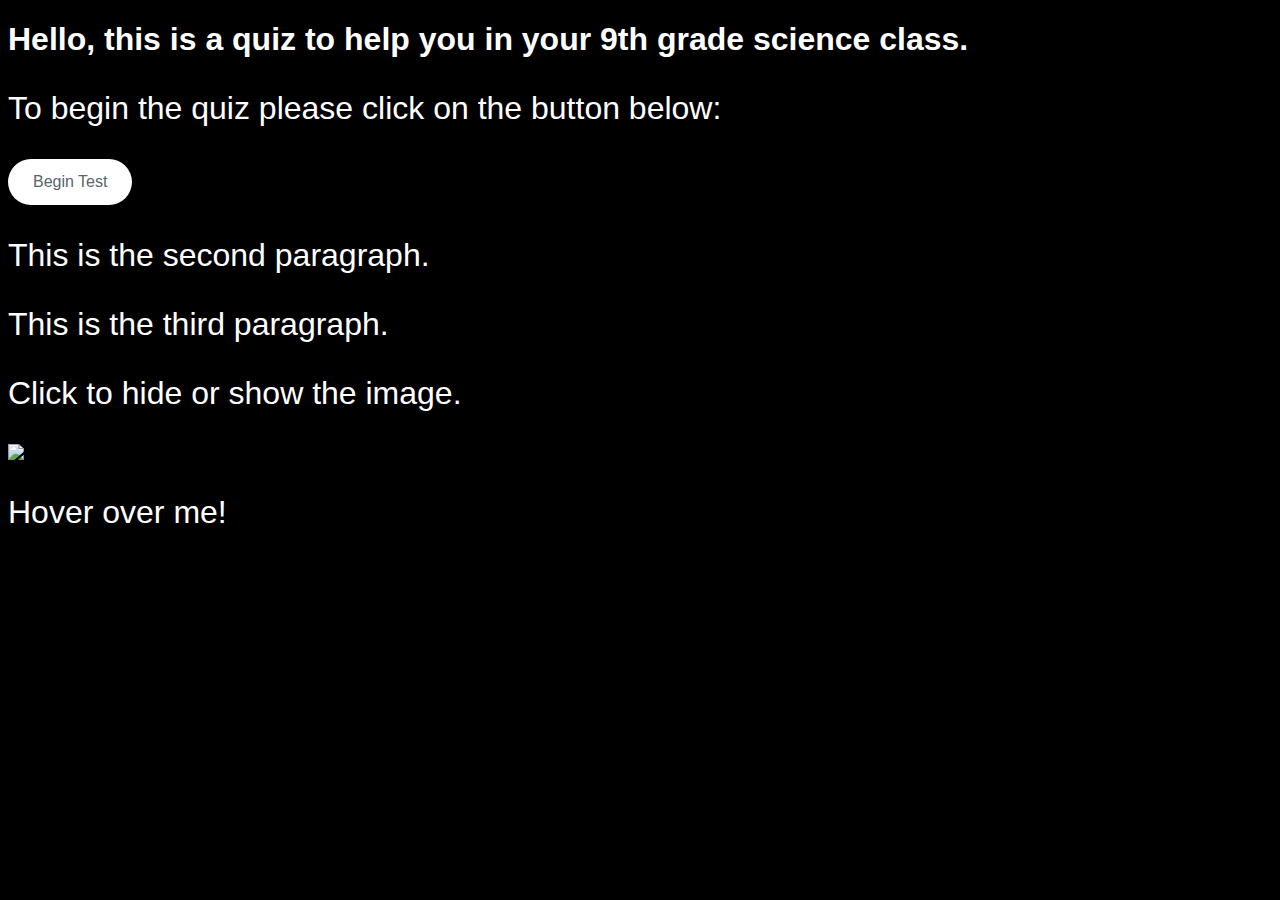
==== index.html @ 5bf353c5 "Added Basic functionality + Tracked files" ====
<!DOCTYPE html>
<html>
 <head>
   <title>Science Quiz Help</title>
   <link rel="stylesheet" type="text/css" href="mystyle.css">
   <script src="https://ajax.googleapis.com/ajax/libs/jquery/3.7.1/jquery.min.js"></script>
   <script src="myscript.js"></script>
 </head>
 <body>
   <h1>Hello, this is a quiz to help you in your 9th grade science class.</h1>
   <p id="p1">
     To begin the quiz please click on the button below:
   </p>
   <a href="quizPage.html" class="roundCorners">Begin Test</a>
   <p id="p2" class="disappear"> This is the second paragraph.</p>
   <p class="disappear"> This is the third paragraph.</p>
   <p id="imagetoggler">Click to hide or show the image.</p>
   <img src="laser-radial.jpg" alt="Laser Radial sailboat">
   <p id="scaler"> Hover over me! </p>
 </body>
</html>
---- mystyle.css ----
body{
	font-family: "Roboto", sans-serif;
	background-color: black;
}

p{
	font-family: "Roboto", sans-serif;
    font-size: 200%;
    color: white;
}

img{
	width: 20%;
}

h1{
	font-family: "Roboto", sans-serif;
	color: white;
}

.roundCorners {
	border-radius: 50px;
}

a:link, a:visited {
  background-color: white;
  color: #56666B;
  padding: 14px 25px;
  text-align: center;
  text-decoration: none;
  display: inline-block;
}

a:hover, a:active {
  background-color: black;
  color: #EEE1B3;
}
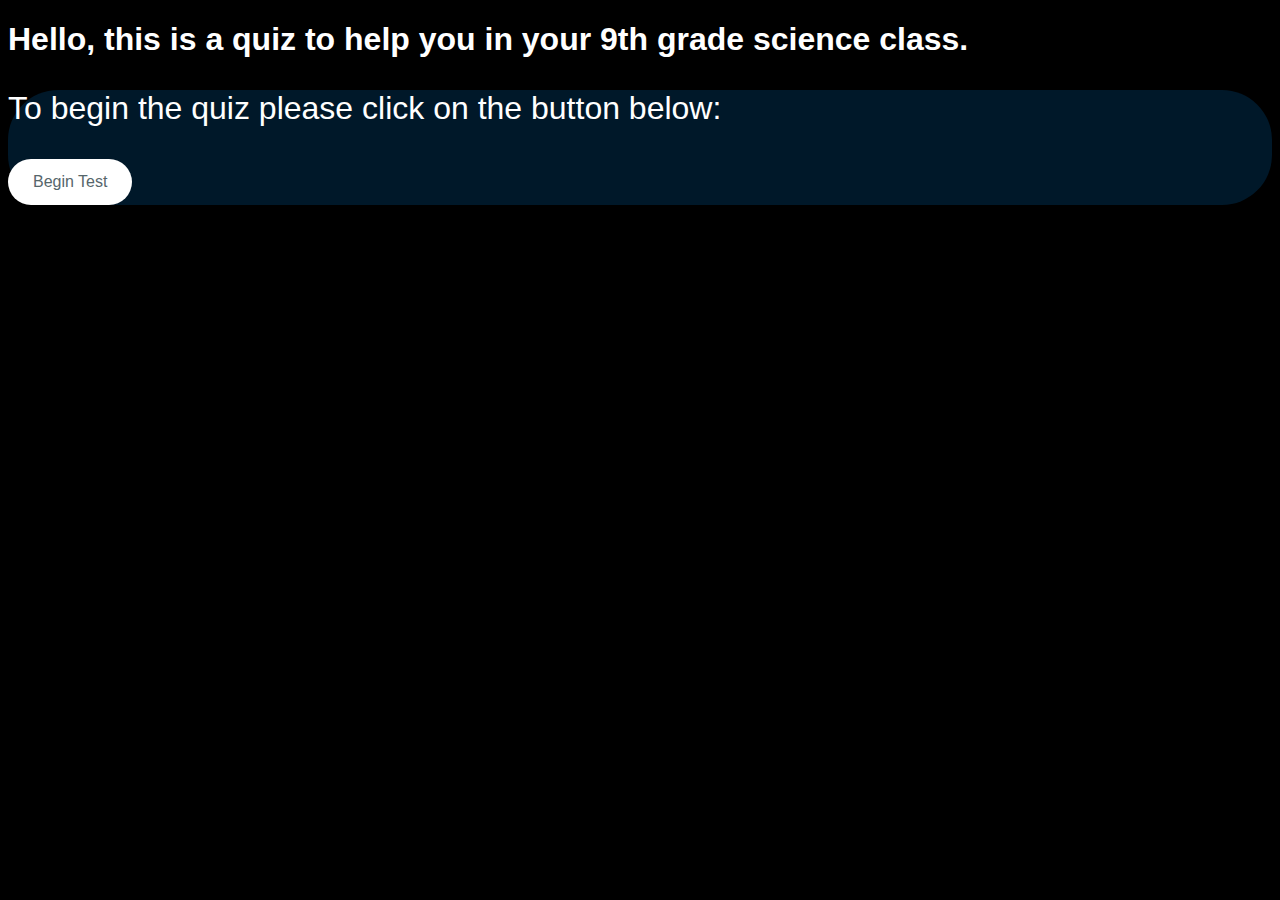
==== commit 2ce32fe5: "Added more questions plus wrong answers" ====
--- a/index.html
+++ b/index.html
@@ -8,14 +8,11 @@
  </head>
  <body>
    <h1>Hello, this is a quiz to help you in your 9th grade science class.</h1>
-   <p id="p1">
-     To begin the quiz please click on the button below:
-   </p>
-   <a href="quizPage.html" class="roundCorners">Begin Test</a>
-   <p id="p2" class="disappear"> This is the second paragraph.</p>
-   <p class="disappear"> This is the third paragraph.</p>
-   <p id="imagetoggler">Click to hide or show the image.</p>
-   <img src="laser-radial.jpg" alt="Laser Radial sailboat">
-   <p id="scaler"> Hover over me! </p>
+   <div class="Question roundCorners">
+    <p id="p1">
+      To begin the quiz please click on the button below:
+    </p>
+    <a href="quizPage.html" class="roundCorners">Begin Test</a>
+   </div>
  </body>
 </html>
--- a/mystyle.css
+++ b/mystyle.css
@@ -32,6 +32,83 @@
 }
 
 a:hover, a:active {
+  background-color: white;
+  color: #EEE1B3;
+}
+
+.button {
+  background-color: white;
+  border: none;
+  color: black;
+  padding: 15px 32px;
+  text-align: center;
+  text-decoration: none;
+  display: inline-block;
+  font-size: 16px;
+  margin: 4px 2px;
+  cursor: pointer;
+}
+
+.button:link {
+  background-color: white;
+  color: black;
+  padding: 14px 25px;
+  text-align: center;
+  text-decoration: none;
+  display: inline-block;
+}
+
+.button:hover, a:active, a:visited {
   background-color: black;
   color: #EEE1B3;
 }
+
+.Question {
+	background-color: #001829;
+}
+
+.QFail {
+	background-color: #ad0224;
+}
+
+#Q1F {
+	display: none;
+}
+
+#Q2 {
+	display: none;
+}
+
+#Q2F {
+	display: none;
+}
+
+#Q3 {
+	display: none;
+}
+
+#Q3F {
+	display: none;
+}
+
+#Q4 {
+	display: none;
+}
+
+#Q4F {
+	display: none;
+}
+
+#Q5 {
+	display: none;
+}
+
+#Q5F {
+	display: none;
+}
+
+
+#Finish {
+	display: none;
+}
+
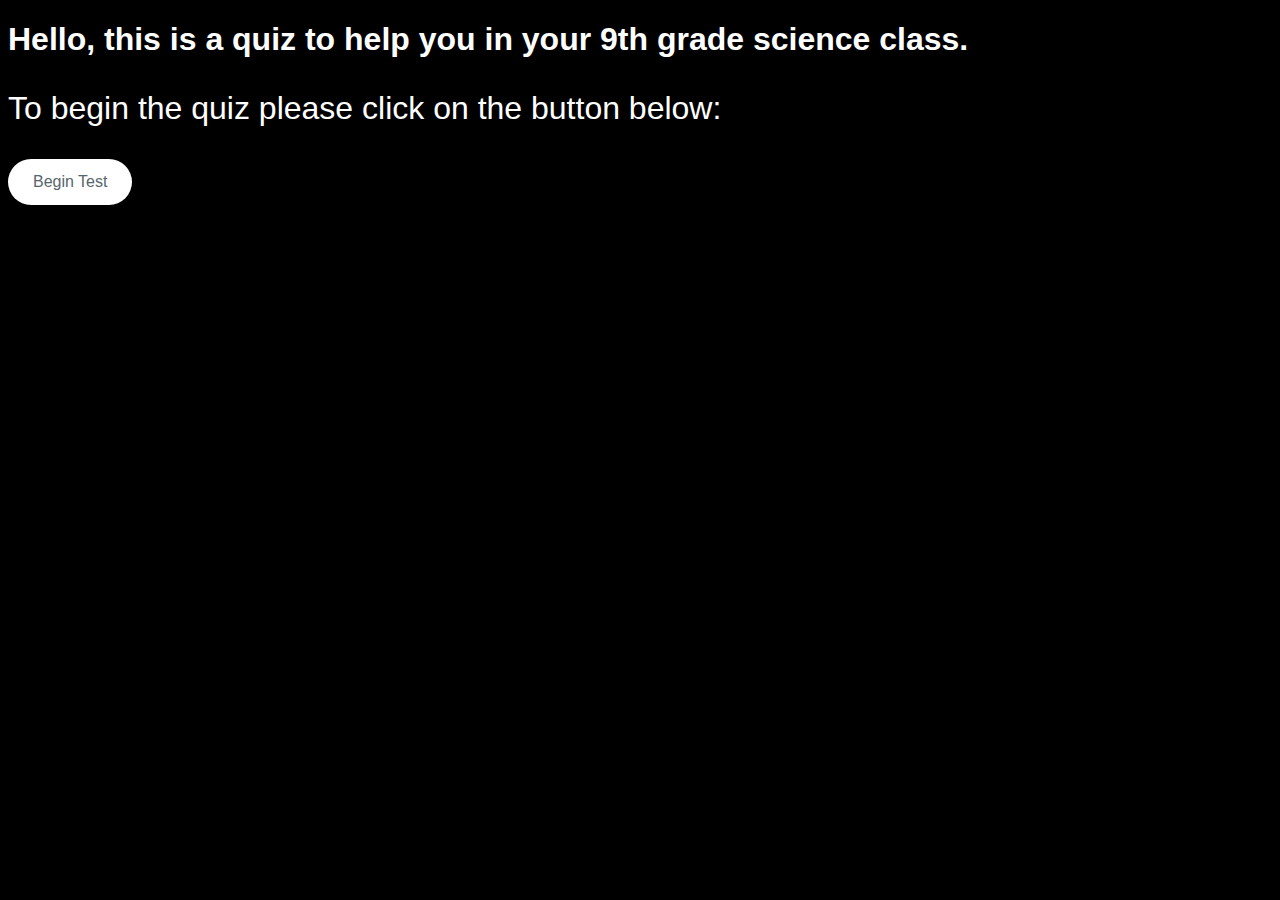
==== commit 5e77a4c4: "Fixed Index Page" ====
--- a/index.html
+++ b/index.html
@@ -8,7 +8,7 @@
  </head>
  <body>
    <h1>Hello, this is a quiz to help you in your 9th grade science class.</h1>
-   <div class="Question roundCorners">
+   <div class="roundCorners">
     <p id="p1">
       To begin the quiz please click on the button below:
     </p>
--- a/mystyle.css
+++ b/mystyle.css
@@ -65,50 +65,14 @@
 
 .Question {
 	background-color: #001829;
+	display: none;
 }
 
 .QFail {
 	background-color: #ad0224;
-}
-
-#Q1F {
 	display: none;
 }
-
-#Q2 {
-	display: none;
-}
-
-#Q2F {
-	display: none;
-}
-
-#Q3 {
-	display: none;
-}
-
-#Q3F {
-	display: none;
-}
-
-#Q4 {
-	display: none;
-}
-
-#Q4F {
-	display: none;
-}
-
-#Q5 {
-	display: none;
-}
-
-#Q5F {
-	display: none;
-}
-
 
 #Finish {
 	display: none;
 }
-
